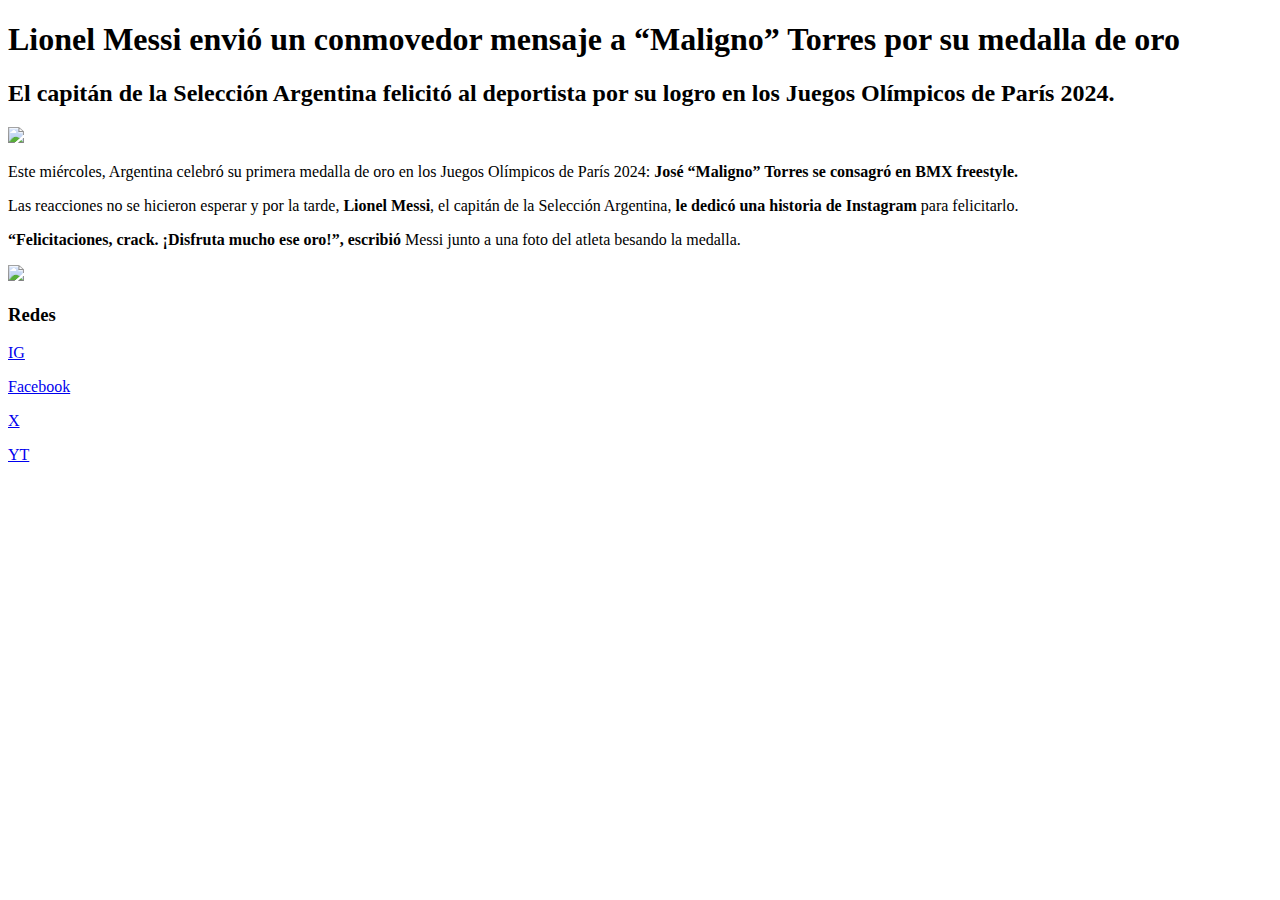
==== SegundoCuatri/ej1.html @ 5cbf41d3 "first commit" ====
<!DOCTYPE html>

<head>
    <title>Noticia de hoy </title>
</head>

<body>
    <article>
        <h1><strong>Lionel Messi envió un conmovedor mensaje a “Maligno” Torres por su medalla de oro</strong> </h1>
        <h2> El capitán de la Selección Argentina felicitó al deportista por su logro en los Juegos Olímpicos de París 2024. </h2>
        <img src="https://www.ciudad.com.ar/resizer/v2/lionel-messi-envio-un-conmovedor-mensaje-a-maligno-torres-por-su-medalla-de-oro-GZIBYY4DMZCB5DYTCPTEIY3XDA.jpg?auth=f8f7b7a216749e60a5059dd23230b81caa997cd2b1aba20e6bb9ecbf9a5e4bb2&width=1440" />

        <p> Este miércoles, Argentina celebró su primera medalla de oro en los Juegos Olímpicos de París 2024: <strong>José “Maligno” Torres se consagró en BMX freestyle.</strong></p>
        <p>Las reacciones no se hicieron esperar y por la tarde, <strong>Lionel Messi</strong>, el capitán de la Selección Argentina, <strong>le dedicó una historia de Instagram</strong> para felicitarlo.</p>
        <p><strong>“Felicitaciones, crack. ¡Disfruta mucho ese oro!”, escribió</strong> Messi junto a una foto del atleta besando la medalla.</p>
        <img src="https://www.ciudad.com.ar/resizer/v2/la-felicitacion-de-messi-a-maligno-a-traves-de-instagram-TOIYC6YIE5CVTNGPVIMDZYXXDE.jpg?auth=ba0ded1168bc57e1fa919ccf58f2116ee3c0c2682b967c1321ad87bfb4b3c768&width=1440" />
    </article>

    <footer>

        <div>
            <h3>Redes</h3>
            <p><a href="https://www.instagram.com/ciudad_magazine/">
                IG
            </a>
            </p>



            <p><a href="https://www.facebook.com/ciudadmagazinetv/">
                Facebook
            </a>
            </p>
            <p>
                <a href="https://twitter.com/ciudad_magazine/">

                    X
    
                </a>
            </p>


            <p>
                <a href="https://www.youtube.com/@ciudadmagazine">

                    YT
    
                </a>
            </p>


        </div>
    </footer>


</body>
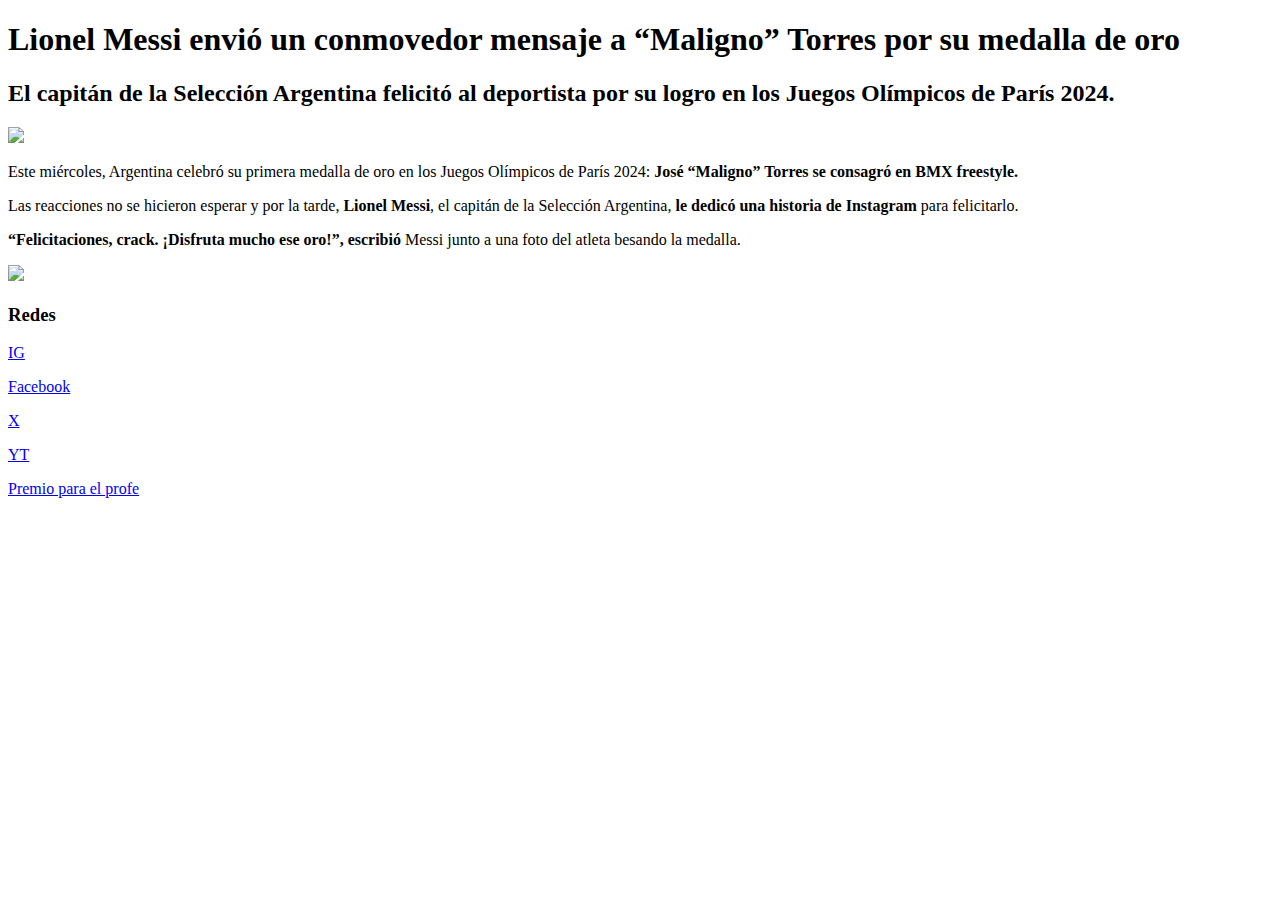
==== commit 0f13c4ce: "ej1.html" ====
--- a/SegundoCuatri/ej1.html
+++ b/SegundoCuatri/ej1.html
@@ -47,10 +47,17 @@
     
                 </a>
             </p>
+            <p>
+                <a href="https://www.youtube.com/watch?v=dQw4w9WgXcQ">
+
+                    Premio para el profe
+    
+                </a>
+            </p>
 
 
         </div>
     </footer>
 
 
-</body>+</body>
